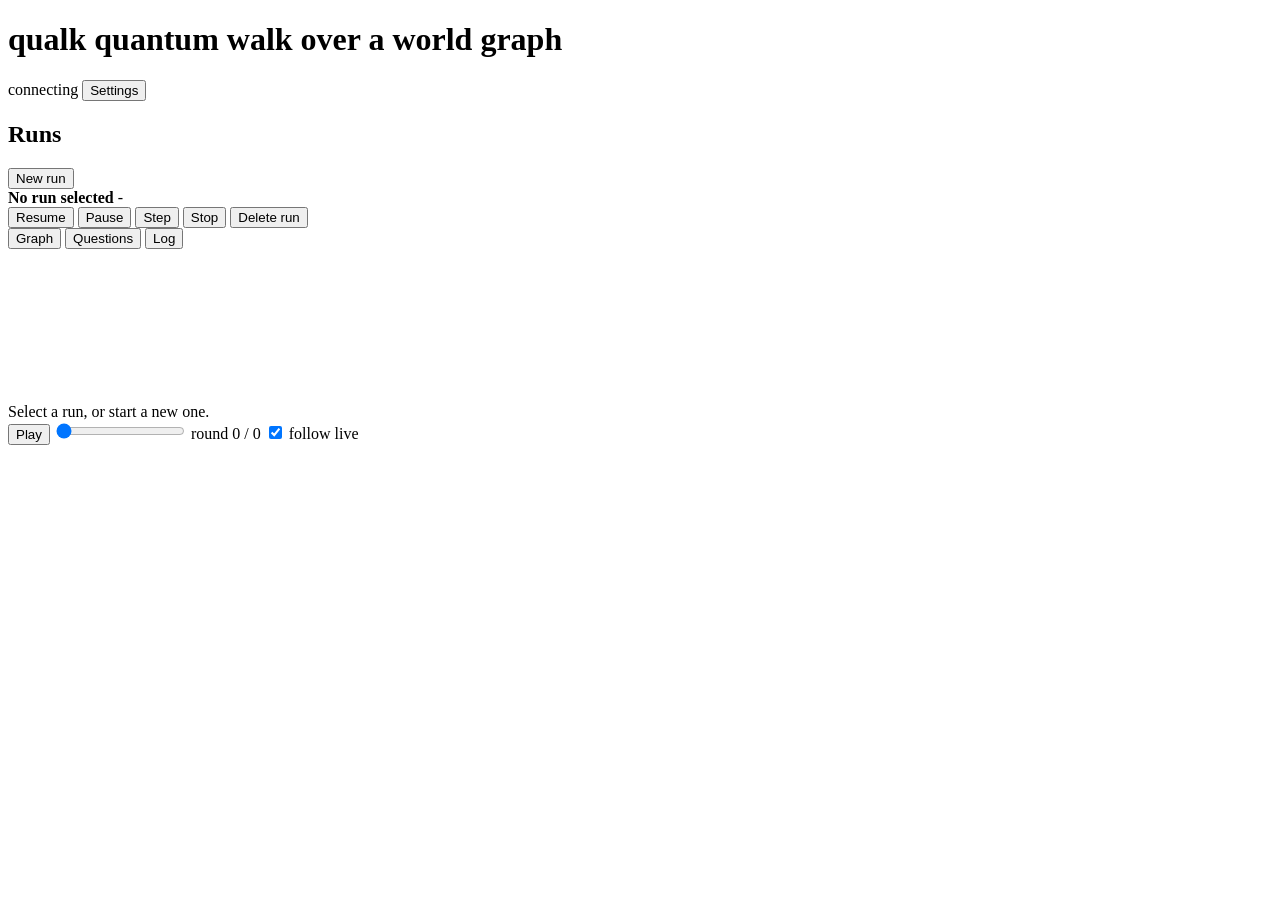
==== qualk/static/index.html @ a560db87 "Add qualk: quantum-walk curiosity engine with web app Standalone extraction of Assembly's quantum pr" ====
<!doctype html>
<html lang="en">
<head>
<meta charset="utf-8">
<meta name="viewport" content="width=device-width, initial-scale=1">
<title>qualk - quantum world-graph explorer</title>
<link rel="stylesheet" href="/static/app.css">
</head>
<body>
<header class="top">
  <h1>qualk <span class="sub">quantum walk over a world graph</span></h1>
  <span id="sim-banner" class="banner" hidden>SIMULATED sources - synthetic pages and extraction, not real results</span>
  <span class="grow"></span>
  <span id="pills" class="pills"></span>
  <span id="conn" class="conn" title="live connection"><i></i><span>connecting</span></span>
  <button id="btn-settings" class="ghost">Settings</button>
  <button id="btn-logout" class="ghost" hidden>Log out</button>
</header>

<div class="app">
  <aside class="runs card">
    <div class="runs-head">
      <h2>Runs</h2>
      <button id="btn-new" class="primary">New run</button>
    </div>
    <div id="run-list" class="run-list"></div>
  </aside>

  <section class="stage">
    <div id="dock" class="dock card">
      <div class="dock-main">
        <div class="dock-title"><b id="dock-name">No run selected</b> <span id="dock-state" class="chip">-</span></div>
        <div class="dock-btns">
          <button id="c-resume" title="Run on until the total is reached">Resume</button>
          <button id="c-pause" title="Pause after the current round">Pause</button>
          <button id="c-step" title="Run exactly one round">Step</button>
          <button id="c-stop" class="danger" title="Stop after the current round">Stop</button>
          <button id="c-delete" class="danger" title="Delete this run">Delete run</button>
          <span id="c-continue-box" hidden>
            <input id="c-continue-n" type="number" min="1" value="10" aria-label="Rounds to add">
            <button id="c-continue" class="primary">Continue</button>
          </span>
        </div>
      </div>
      <div class="progress"><div id="progress-bar"></div></div>
      <div id="dock-note" class="muted small"></div>
    </div>

    <div class="tabs" role="tablist">
      <button class="tab on" data-tab="graph" role="tab">Graph</button>
      <button class="tab" data-tab="compare" role="tab" id="tab-compare" hidden>Compare</button>
      <button class="tab" data-tab="threads" role="tab" id="tab-threads">Questions</button>
      <button class="tab" data-tab="log" role="tab">Log</button>
    </div>

    <div id="view-graph" class="view">
      <div class="card graph-card"><svg id="graph" role="img" aria-label="World graph"></svg><div id="graph-empty" class="empty">Select a run, or start a new one.</div></div>
    </div>
    <div id="view-compare" class="view" hidden>
      <div class="cmp-graphs">
        <div class="card"><div class="cmp-title" id="cmp-title-a">quantum</div><svg id="graph-a"></svg></div>
        <div class="card"><div class="cmp-title" id="cmp-title-b">diffusion control</div><svg id="graph-b"></svg></div>
      </div>
      <div class="cmp-stats" id="cmp-stats"></div>
      <div class="charts">
        <div class="card chart" id="ch-nodes"></div><div class="card chart" id="ch-rel"></div>
        <div class="card chart" id="ch-nov"></div><div class="card chart" id="ch-overlap"></div>
        <div class="card chart" id="ch-answered"></div><div class="card chart" id="ch-open"></div>
      </div>
    </div>
    <div id="view-threads" class="view" hidden>
      <div class="card th-page">
        <div id="th-kpis" class="th-kpis"></div>
        <details class="howq"><summary>How questions are processed</summary>
          <ol>
            <li><b>Raised</b>: while reading a page, the extractor may record something the page leaves unanswered as a question, tied to concepts on that page. A question with nothing concrete behind it is dropped; a near-duplicate of an open one is merged into it.</li>
            <li><b>Checked</b>: every later page is compared against up to five open questions (the one the probe was aimed at first, then the nearest).</li>
            <li><b>Advanced or answered</b>: a separate LLM pass says whether the page bears on a question (advanced) or settles it (answered). The page shows up in the question's evidence trail. It can never raise a question.</li>
            <li><b>Aimed</b>: some probes start from a question's own concepts (the &ldquo;aim at questions&rdquo; setting), and the walk then chooses where to go next.</li>
            <li><b>Let go</b>: a question nothing touches loses pressure and goes dormant; the pool is capped.</li>
          </ol></details>
        <div id="ch-threads" class="chart th-chart"></div>
        <h2>Activity</h2>
        <div id="th-activity" class="th-activity"></div>
        <h2>All questions</h2>
        <div id="th-list" class="th-list"></div>
      </div>
    </div>
    <div id="view-log" class="view" hidden><div class="card log" id="log"></div></div>

    <div class="timeline">
      <button id="play">Play</button>
      <input id="slider" type="range" min="0" max="0" value="0" aria-label="Round">
      <span id="rlabel" class="muted">round 0 / 0</span>
      <label class="follow"><input id="follow" type="checkbox" checked> follow live</label>
    </div>
  </section>

  <aside class="side">
    <div class="card inspector" id="side"></div>
    <div class="card qpanel" id="qpanel" hidden></div>
    <div class="card steer" id="steer" hidden>
      <h2>Steer</h2>
      <p class="muted small">Takes effect at the next round boundary.</p>
      <details open>
        <summary>Live parameters</summary>
        <form id="params-form" class="grid2">
          <label>walk <select name="walk"><option>quantum</option><option>diffusion</option><option>classical</option></select></label>
          <label>backend <select name="backend"><option>qiskit</option><option>atlas</option></select></label>
          <label>nodes (qubits) <input name="nodes" type="number" min="2" max="24"></label>
          <label>steps <input name="steps" type="number" min="1" max="20"></label>
          <label>time t <input name="time" type="number" step="0.1" min="0.1"></label>
          <label>shots <input name="shots" type="number" min="1" max="65536"></label>
          <label>explore <input name="explore" type="number" step="0.05" min="0" max="1"></label>
          <label>total rounds <input name="rounds" type="number" min="1"></label>
          <label>aim at questions <input name="thread_aim" type="number" step="0.05" min="0" max="1"></label>
          <label title="Skip a fetched page closer than this to a page already read (distance = 1 - cosine). 0 = off.">skip near-duplicates <input name="dedupe" type="number" step="0.01" min="0" max="0.5"></label>
          <button type="submit" class="primary wide">Apply at next round</button>
        </form>
      </details>
      <details open>
        <summary>Ask a question</summary>
        <form id="ask-form">
          <input id="ask-q" placeholder="a question for this run to work on" maxlength="300" autocomplete="off">
          <input id="ask-involves" list="pin-list" placeholder="concepts it rests on (comma-separated, optional)" autocomplete="off">
          <label class="check"><input id="ask-focus" type="checkbox" checked> aim the next probes at it</label>
          <button type="submit">Ask</button>
        </form>
      </details>
      <details open>
        <summary>Pin the next seed</summary>
        <div class="row">
          <input id="pin-input" list="pin-list" placeholder="concept name (or click a node)" autocomplete="off">
          <datalist id="pin-list"></datalist>
          <button id="pin-go">Pin</button>
        </div>
        <div id="pin-note" class="muted small"></div>
      </details>
      <details open>
        <summary>Inject an observation</summary>
        <input id="inject-url" placeholder="https://public-page-to-read">
        <textarea id="inject-text" rows="3" placeholder="...or paste text"></textarea>
        <button id="inject-go">Inject as next round</button>
      </details>
    </div>
  </aside>
</div>

<dialog id="dlg-new">
  <form id="new-form" method="dialog" class="dlg">
    <h2>New run</h2>
    <label>Topic (searched to seed the graph) <input name="topic" maxlength="500" placeholder="e.g. Voynich manuscript"></label>
    <label>Seed text (optional) <textarea name="seed" rows="3" maxlength="20000" placeholder="paste a passage to start from"></textarea></label>
    <div class="grid2">
      <label>Rounds <input name="rounds" type="number" min="1" value="10"></label>
      <label>Walk
        <select name="walk"><option value="quantum">quantum</option><option value="diffusion">diffusion (control)</option><option value="classical">classical (no walk)</option></select>
      </label>
    </div>
    <label class="check"><input name="paired" type="checkbox"> Also run the diffusion control from the same seed (paired, in lockstep)</label>
    <label class="check"><input name="start_paused" type="checkbox"> Start paused (step round by round)</label>
    <label class="check"><input name="threads" type="checkbox" checked> Track open questions (threads): raise, advance, answer, and aim probes at them</label>
    <details>
      <summary>Walk parameters</summary>
      <div class="grid2">
        <label>nodes (qubits) <input name="nodes" type="number" min="2" max="24" value="12"></label>
        <label>steps <input name="steps" type="number" min="1" max="20" value="8"></label>
        <label>time t <input name="time" type="number" step="0.1" min="0.1" value="3"></label>
        <label>shots <input name="shots" type="number" min="1" max="65536" value="1024"></label>
        <label>backend <select name="backend"><option value="qiskit">local Qiskit</option><option value="atlas">Moth Atlas</option></select></label>
        <label>explore <input name="explore" type="number" step="0.05" min="0" max="1" value="0.4"></label>
        <label>random seed <input name="rng" type="number" value="0"></label>
        <label>aim at questions <input name="thread_aim" type="number" step="0.05" min="0" max="1" value="0.3"></label>
        <label title="Skip a fetched page closer than this to a page already read (distance = 1 - cosine). 0 = off. About 0.1 catches copies, mirrors and close paraphrases.">skip near-duplicates <input name="dedupe" type="number" step="0.01" min="0" max="0.5" value="0.10"></label>
        <label>run name (optional) <input name="name" maxlength="64" placeholder="auto"></label>
      </div>
    </details>
    <div id="new-error" class="error" hidden></div>
    <div class="dlg-btns"><button type="button" id="new-cancel">Cancel</button><button type="submit" class="primary" id="new-go">Start</button></div>
  </form>
</dialog>

<dialog id="dlg-delete">
  <form id="delete-form" method="dialog" class="dlg">
    <h2>Delete run</h2>
    <p id="delete-text"></p>
    <p class="muted small">This removes the graph, the round log, the embeddings and the saved circuits of the run. It cannot be undone.</p>
    <div id="delete-error" class="error" hidden></div>
    <div class="dlg-btns"><button type="button" id="delete-cancel">Cancel</button><button type="submit" class="danger" id="delete-go">Delete</button></div>
  </form>
</dialog>

<dialog id="dlg-settings">
  <form id="settings-form" method="dialog" class="dlg wide-dlg">
    <h2>Settings</h2>
    <p class="muted small">Stored in the server's <code>.env</code>. Secret values are write-only: a set key shows only a badge, and a blank field keeps it unchanged. Changes are blocked while a run is active.</p>
    <div id="settings-fields"></div>
    <div class="row tests" id="settings-tests">
      <button type="button" data-test="search">Test search</button>
      <button type="button" data-test="llm">Test LLM</button>
      <button type="button" data-test="embed">Test embedder</button>
      <button type="button" data-test="atlas">Test Atlas</button>
    </div>
    <div id="settings-msg" class="muted small"></div>
    <div class="dlg-btns"><button type="button" id="settings-close">Close</button><button type="submit" class="primary" id="settings-save">Save</button></div>
  </form>
</dialog>

<div id="login" class="login" hidden>
  <form id="login-form" class="card dlg">
    <h2>Access token</h2>
    <p class="muted small">This server requires a token (printed in the terminal that started it).</p>
    <input id="login-token" type="password" autocomplete="current-password" placeholder="token" required>
    <div id="login-error" class="error" hidden></div>
    <button type="submit" class="primary">Enter</button>
  </form>
</div>

<script src="/static/vendor/d3.min.js"></script>
<script src="/static/graph.js"></script>
<script src="/static/app.js"></script>
</body>
</html>
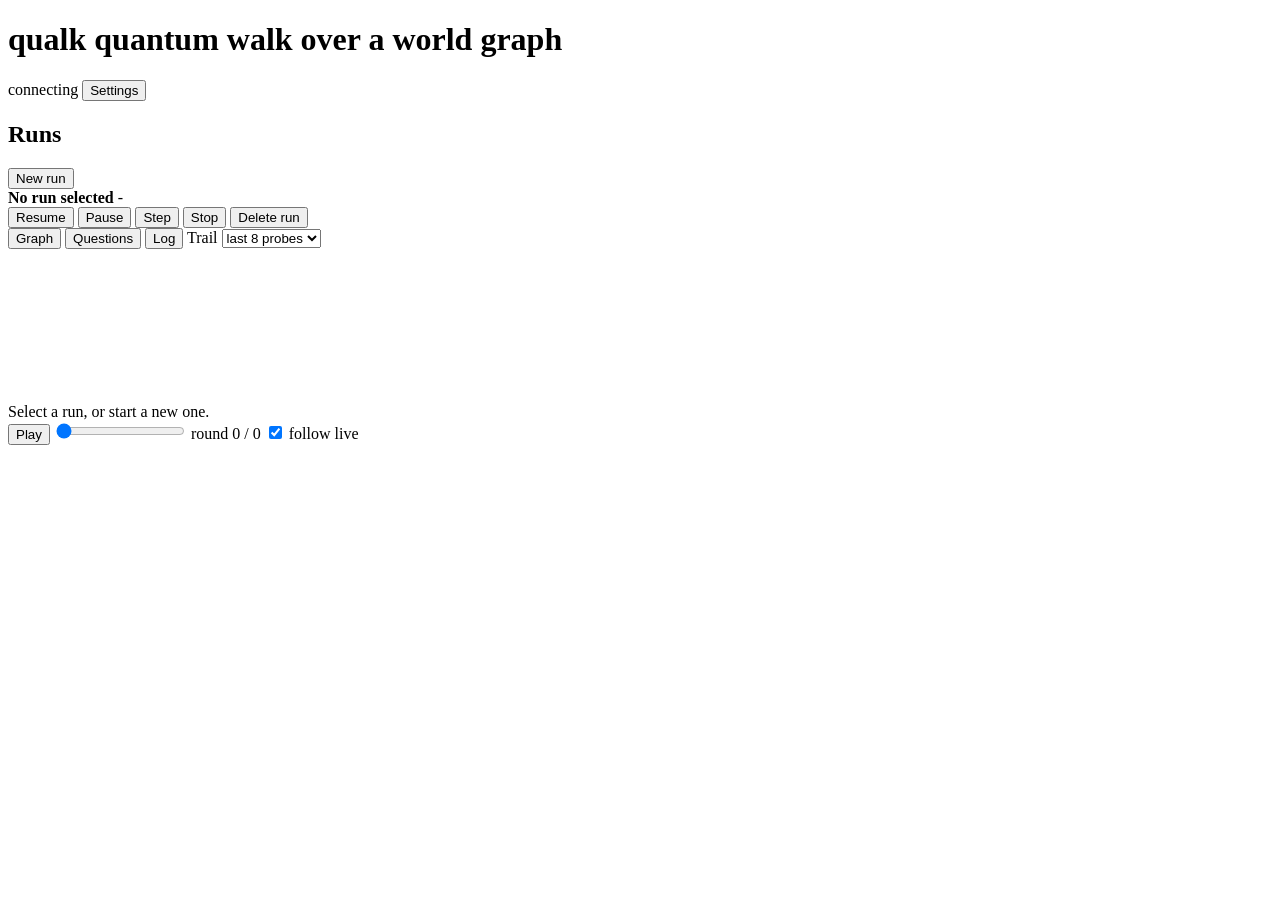
==== commit 4bb1b5cd: "Add wave-over-time and exploration-trail views; clear views when runs are deleted Co-Authored-By: Cl" ====
--- a/qualk/static/index.html
+++ b/qualk/static/index.html
@@ -51,6 +51,7 @@
       <button class="tab" data-tab="compare" role="tab" id="tab-compare" hidden>Compare</button>
       <button class="tab" data-tab="threads" role="tab" id="tab-threads">Questions</button>
       <button class="tab" data-tab="log" role="tab">Log</button>
+      <label class="trailctl" id="trail-label">Trail <select id="trail-mode"><option value="last">last 8 probes</option><option value="all">all probes</option><option value="off">off</option></select></label>
     </div>
 
     <div id="view-graph" class="view">
@@ -114,6 +115,7 @@
           <label>explore <input name="explore" type="number" step="0.05" min="0" max="1"></label>
           <label>total rounds <input name="rounds" type="number" min="1"></label>
           <label>aim at questions <input name="thread_aim" type="number" step="0.05" min="0" max="1"></label>
+          <label title="How many of the nearest concepts that have no relation yet are shown to the extractor with each page, so the page can be related to them.">orphan focus <input name="orphan_focus" type="number" min="0" max="10"></label>
           <label title="Skip a fetched page closer than this to a page already read (distance = 1 - cosine). 0 = off.">skip near-duplicates <input name="dedupe" type="number" step="0.01" min="0" max="0.5"></label>
           <button type="submit" class="primary wide">Apply at next round</button>
         </form>
@@ -159,6 +161,7 @@
     </div>
     <label class="check"><input name="paired" type="checkbox"> Also run the diffusion control from the same seed (paired, in lockstep)</label>
     <label class="check"><input name="start_paused" type="checkbox"> Start paused (step round by round)</label>
+    <label class="check" title="Drops concepts without a description and claims that name a concept not already established, so the graph does not fill with bare names, dates and figures."><input name="node_gate" type="checkbox" checked> Node gate: keep only described concepts and claims between established ones</label>
     <label class="check"><input name="threads" type="checkbox" checked> Track open questions (threads): raise, advance, answer, and aim probes at them</label>
     <details>
       <summary>Walk parameters</summary>
@@ -168,9 +171,10 @@
         <label>time t <input name="time" type="number" step="0.1" min="0.1" value="3"></label>
         <label>shots <input name="shots" type="number" min="1" max="65536" value="1024"></label>
         <label>backend <select name="backend"><option value="qiskit">local Qiskit</option><option value="atlas">Moth Atlas</option></select></label>
-        <label>explore <input name="explore" type="number" step="0.05" min="0" max="1" value="0.4"></label>
+        <label>explore <input name="explore" type="number" step="0.05" min="0" max="1" value="0.7"></label>
         <label>random seed <input name="rng" type="number" value="0"></label>
         <label>aim at questions <input name="thread_aim" type="number" step="0.05" min="0" max="1" value="0.3"></label>
+        <label title="How many of the nearest concepts that have no relation yet are shown to the extractor with each page, so the page can be related to them.">orphan focus <input name="orphan_focus" type="number" min="0" max="10" value="3"></label>
         <label title="Skip a fetched page closer than this to a page already read (distance = 1 - cosine). 0 = off. About 0.1 catches copies, mirrors and close paraphrases.">skip near-duplicates <input name="dedupe" type="number" step="0.01" min="0" max="0.5" value="0.10"></label>
         <label>run name (optional) <input name="name" maxlength="64" placeholder="auto"></label>
       </div>
